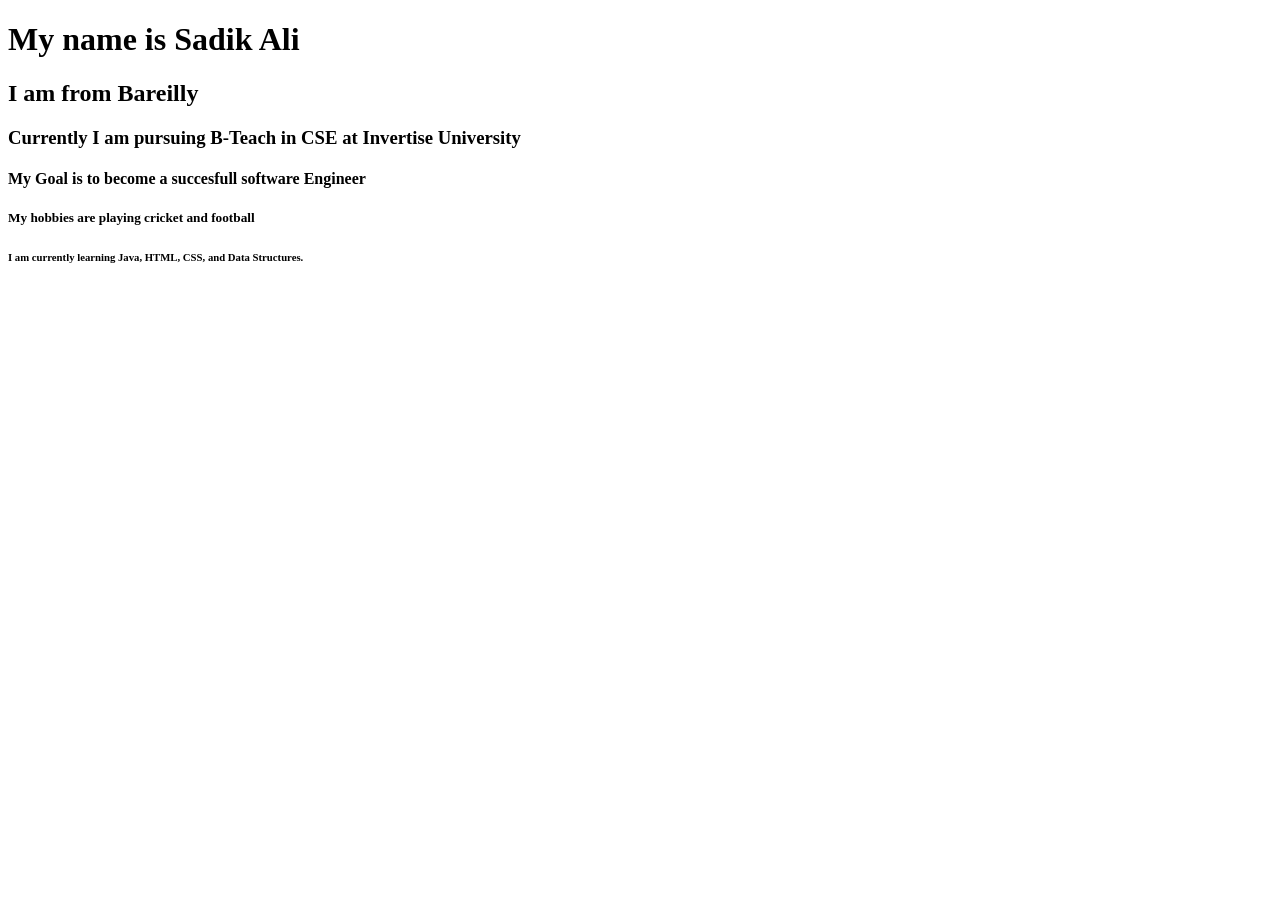
==== Index.html @ 2bc0c508 "adding title and headings" ====
<!DOCTYPE html>
<html lang="en">
<head>
    <meta charset="UTF-8">
    <meta name="viewport" content="width=device-width, initial-scale=1.0">
    <title>My Portfolio</title>
</head>
<body>
    <h1>My name is Sadik Ali</h1>
    <h2>I am from Bareilly</h2>
    <h3>Currently I am pursuing B-Teach in CSE at Invertise University</h3>
    <h4>My Goal is to become a succesfull software Engineer</h4>
    <h5>My hobbies are playing cricket and football</h5>
    <h6>I am currently learning Java, HTML, CSS, and Data Structures.</h6>

</body>
</html>
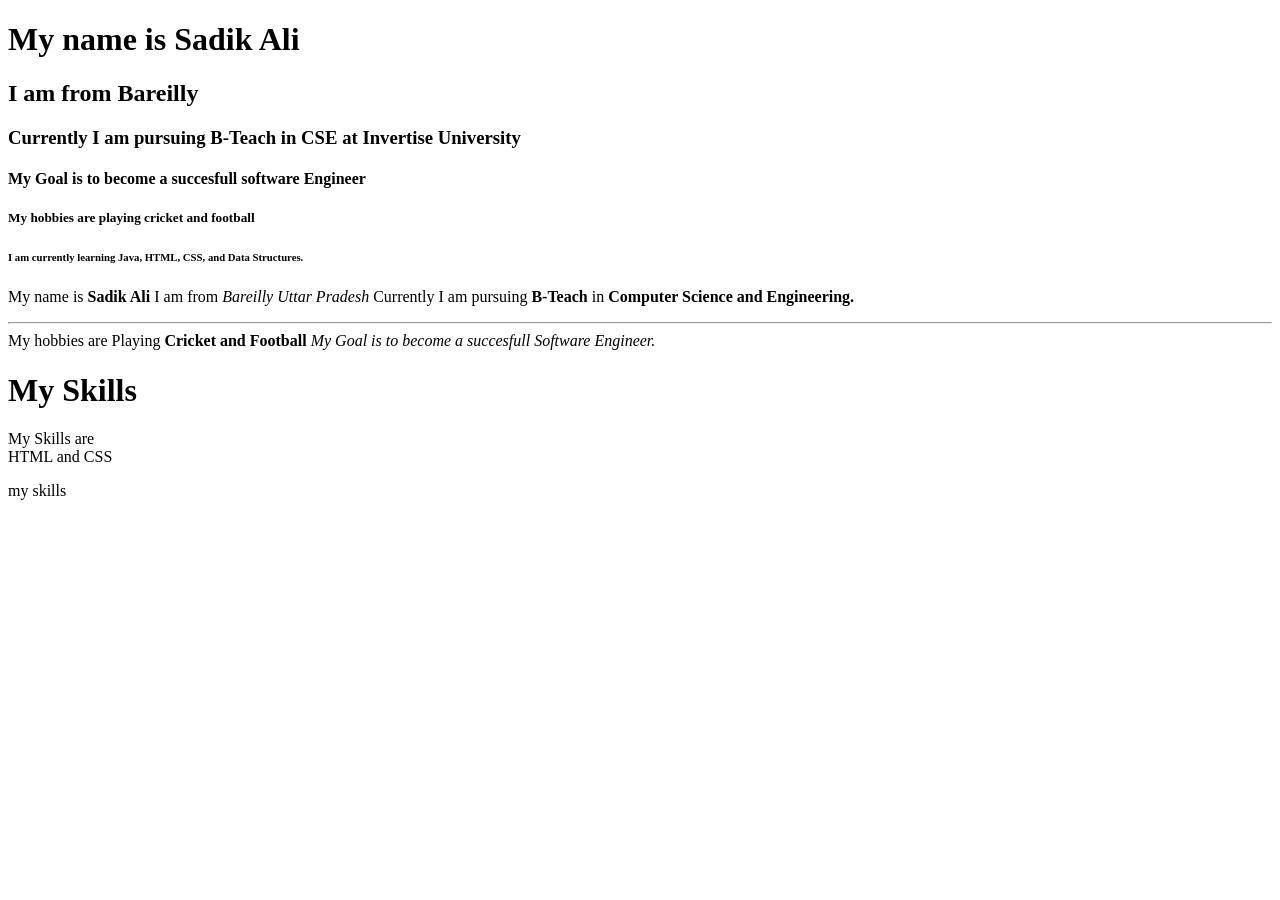
==== commit 76e690ff: "completed pont3 div, Heddings or Pragraph and break" ====
--- a/Index.html
+++ b/Index.html
@@ -13,5 +13,25 @@
     <h5>My hobbies are playing cricket and football</h5>
     <h6>I am currently learning Java, HTML, CSS, and Data Structures.</h6>
 
+
+    <p>My name is 
+        <strong>Sadik Ali</strong>
+        I am from <em>Bareilly Uttar Pradesh</em>
+        Currently I am pursuing <strong>B-Teach</strong> in <strong>Computer Science and Engineering.</strong>
+        <br>
+        
+        <hr>
+        My hobbies are Playing <strong>Cricket and Football</strong>
+        <em>My Goal is to become a succesfull Software Engineer.</em>
+    
+    </p>
+
+    <div class="Skills" id="Raju">
+       <h1>My Skills</h1>
+       <P>My Skills are <br>HTML and CSS</P>
+
+
+    </div>
+     <p>my skills</p>
 </body>
 </html>
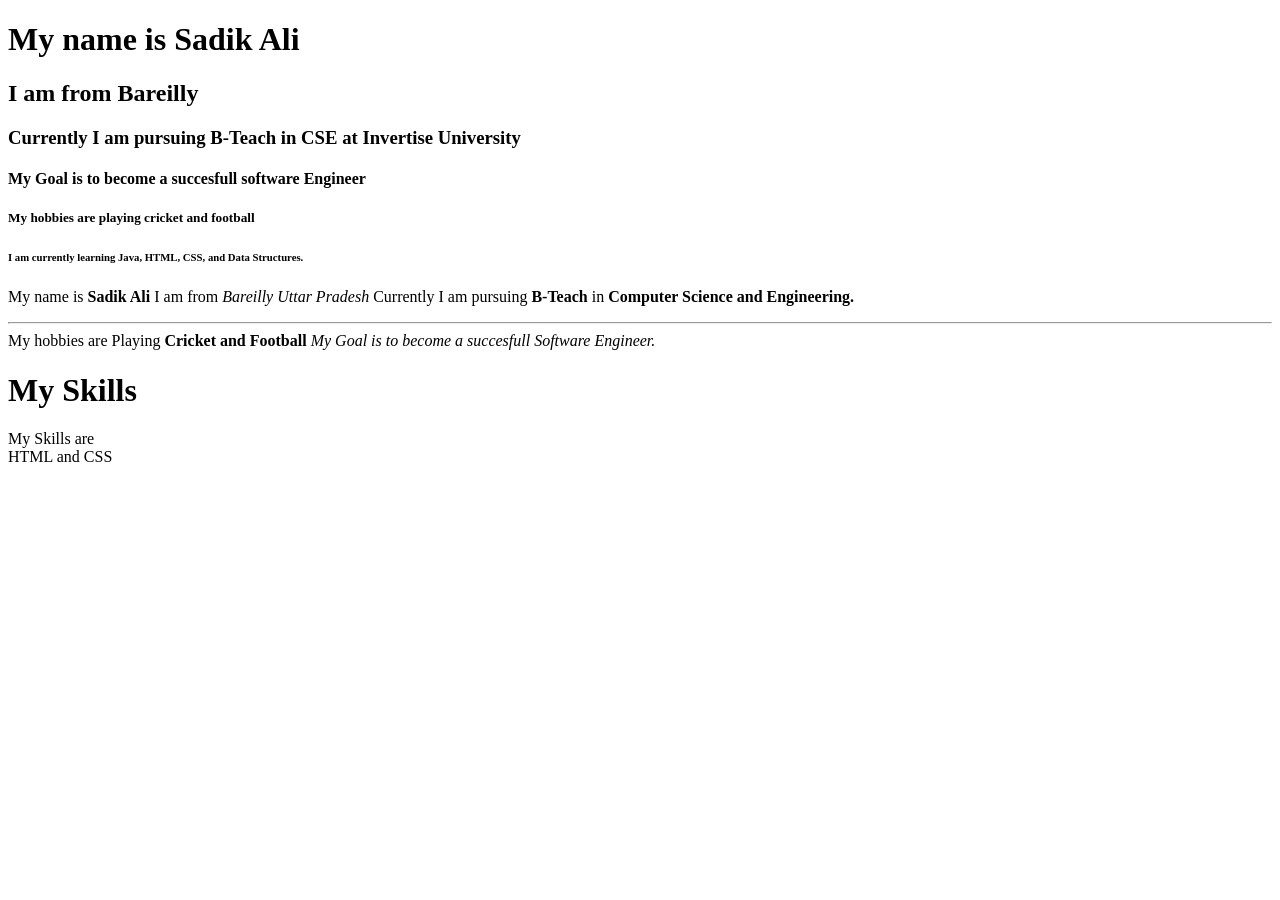
==== commit b7f5dcc4: "completed pont3 div, Heddings or Pragraph and break" ====
--- a/Index.html
+++ b/Index.html
@@ -19,7 +19,6 @@
         I am from <em>Bareilly Uttar Pradesh</em>
         Currently I am pursuing <strong>B-Teach</strong> in <strong>Computer Science and Engineering.</strong>
         <br>
-        
         <hr>
         My hobbies are Playing <strong>Cricket and Football</strong>
         <em>My Goal is to become a succesfull Software Engineer.</em>
@@ -32,6 +31,6 @@
 
 
     </div>
-     <p>my skills</p>
+
 </body>
 </html>
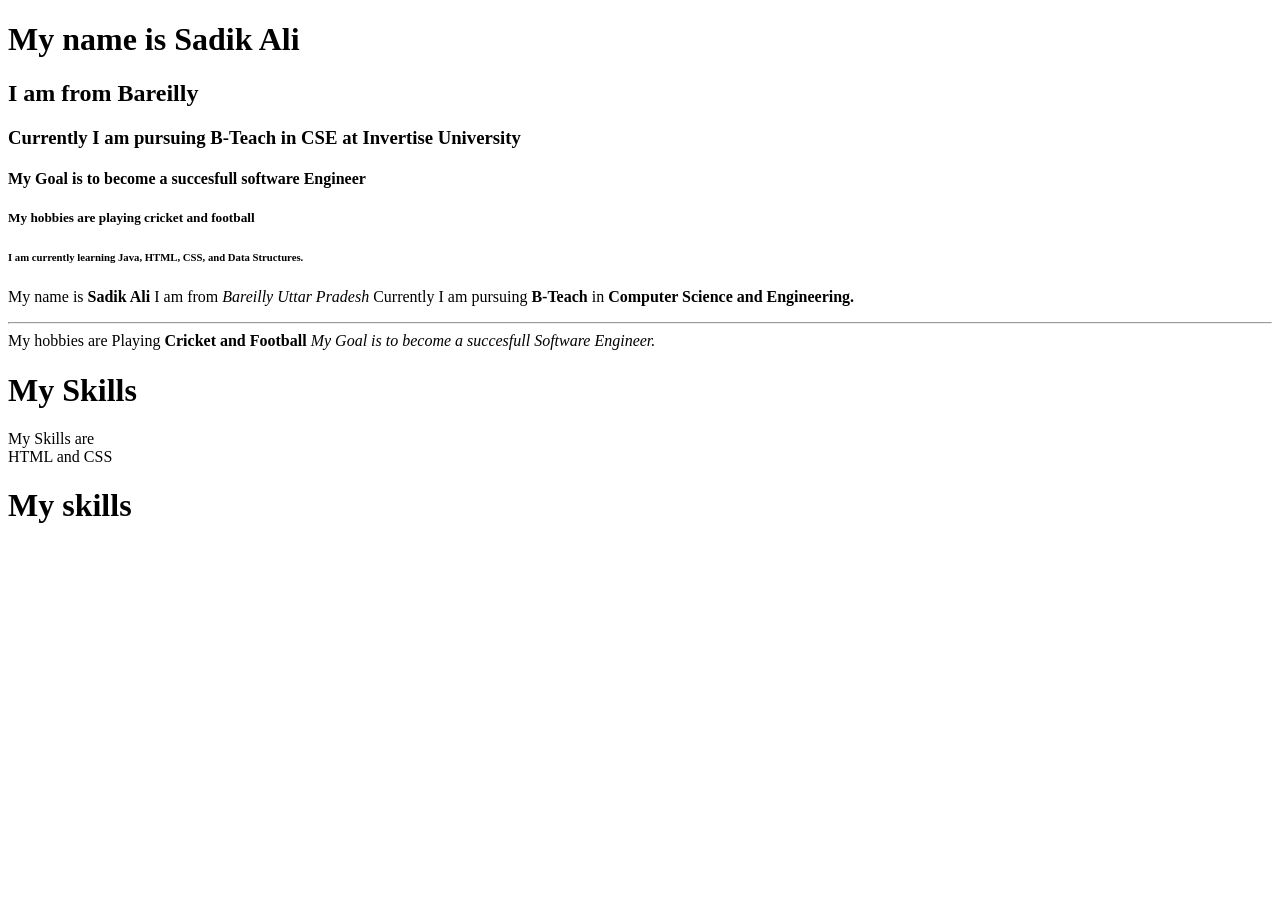
==== commit b3ab0c66: "replace paragraph with heading for skills section" ====
--- a/Index.html
+++ b/Index.html
@@ -19,6 +19,7 @@
         I am from <em>Bareilly Uttar Pradesh</em>
         Currently I am pursuing <strong>B-Teach</strong> in <strong>Computer Science and Engineering.</strong>
         <br>
+        
         <hr>
         My hobbies are Playing <strong>Cricket and Football</strong>
         <em>My Goal is to become a succesfull Software Engineer.</em>
@@ -31,6 +32,6 @@
 
 
     </div>
-
+    <h1>My skills</h1>
 </body>
 </html>
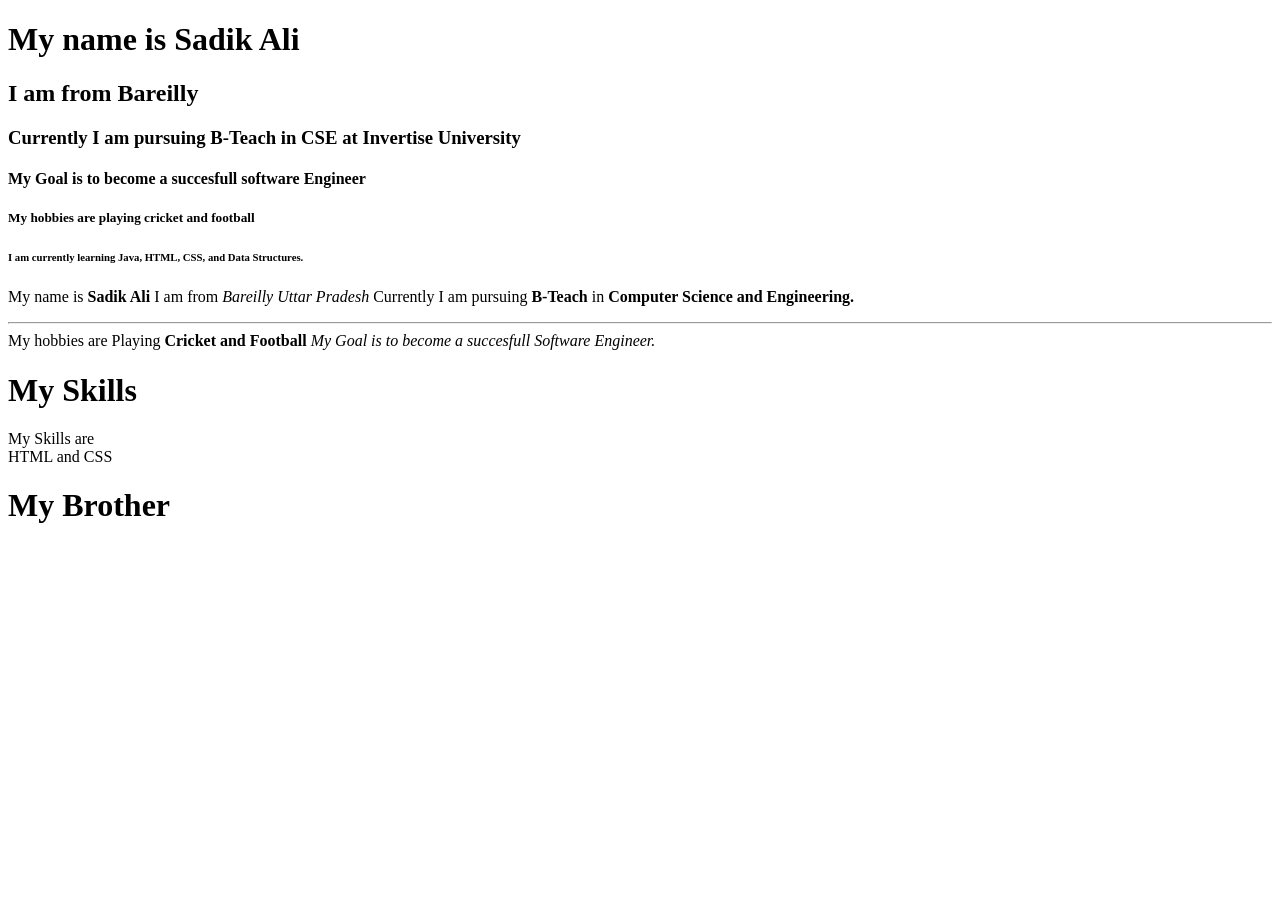
==== commit f6532f9b: "adding Headings" ====
--- a/Index.html
+++ b/Index.html
@@ -32,6 +32,6 @@
 
 
     </div>
-    <h1>My skills</h1>
+    <h1>My Brother</h1>
 </body>
 </html>
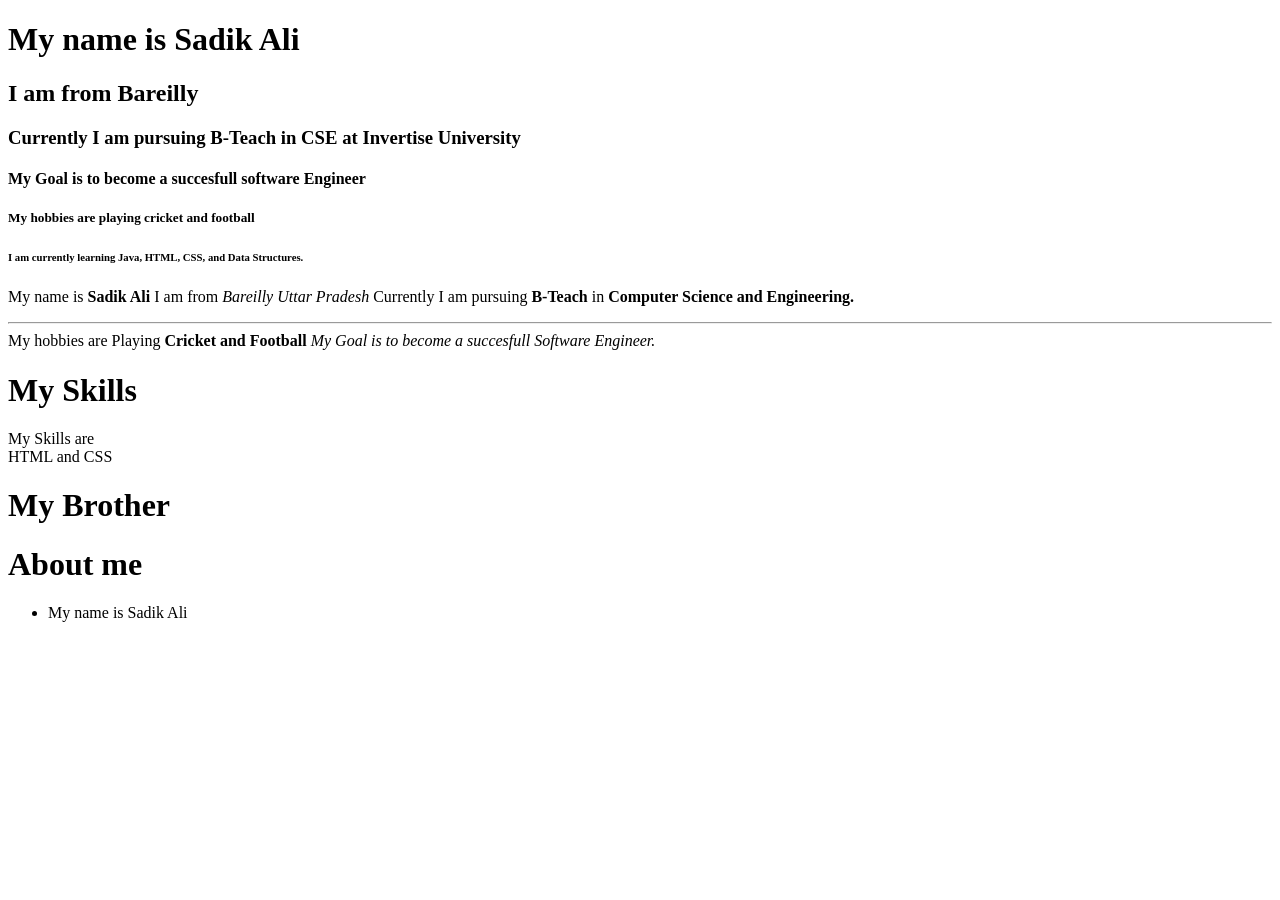
==== commit bcd883af: "adding div , hedding, ul, list" ====
--- a/Index.html
+++ b/Index.html
@@ -33,5 +33,13 @@
 
     </div>
     <h1>My Brother</h1>
+
+    <div >  
+       <h1>About me</h1>
+       <ul>
+        <li>My name is Sadik Ali</li>
+       </ul>
+
+    </div>
 </body>
 </html>
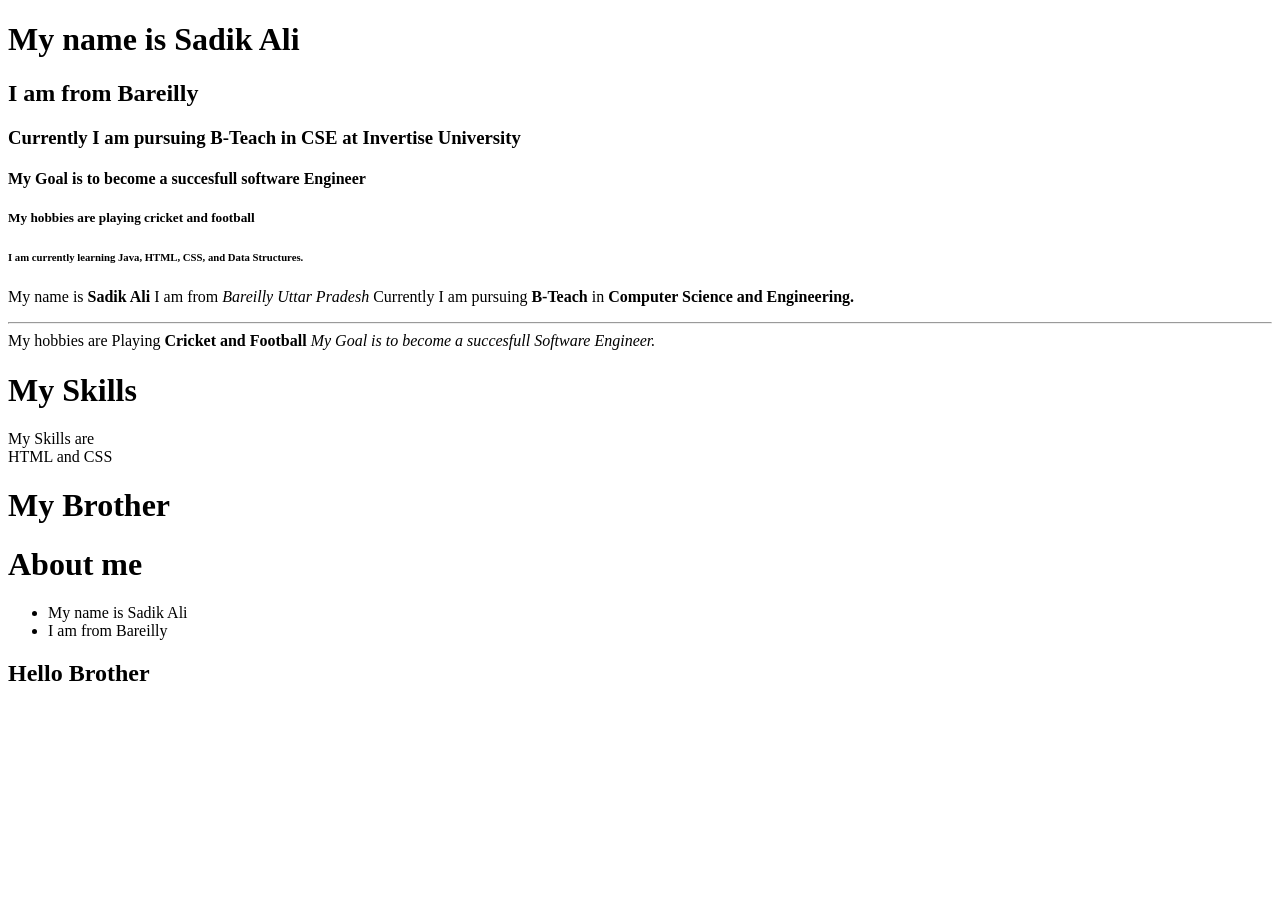
==== commit a65b7eb9: "adding hedding" ====
--- a/Index.html
+++ b/Index.html
@@ -26,20 +26,28 @@
     
     </p>
 
-    <div class="Skills" id="Raju">
-       <h1>My Skills</h1>
-       <P>My Skills are <br>HTML and CSS</P>
+
+  
+            <div>
+             <h1>My Skills</h1>
+             <P>My Skills are <br>HTML and CSS</P>
+            </div>
+    
 
 
-    </div>
+
     <h1>My Brother</h1>
 
     <div >  
        <h1>About me</h1>
        <ul>
         <li>My name is Sadik Ali</li>
+        <li>I am from Bareilly</li>
        </ul>
 
-    </div>
+
+       <h2>Hello Brother</h2>
+
+ </div>
 </body>
 </html>
